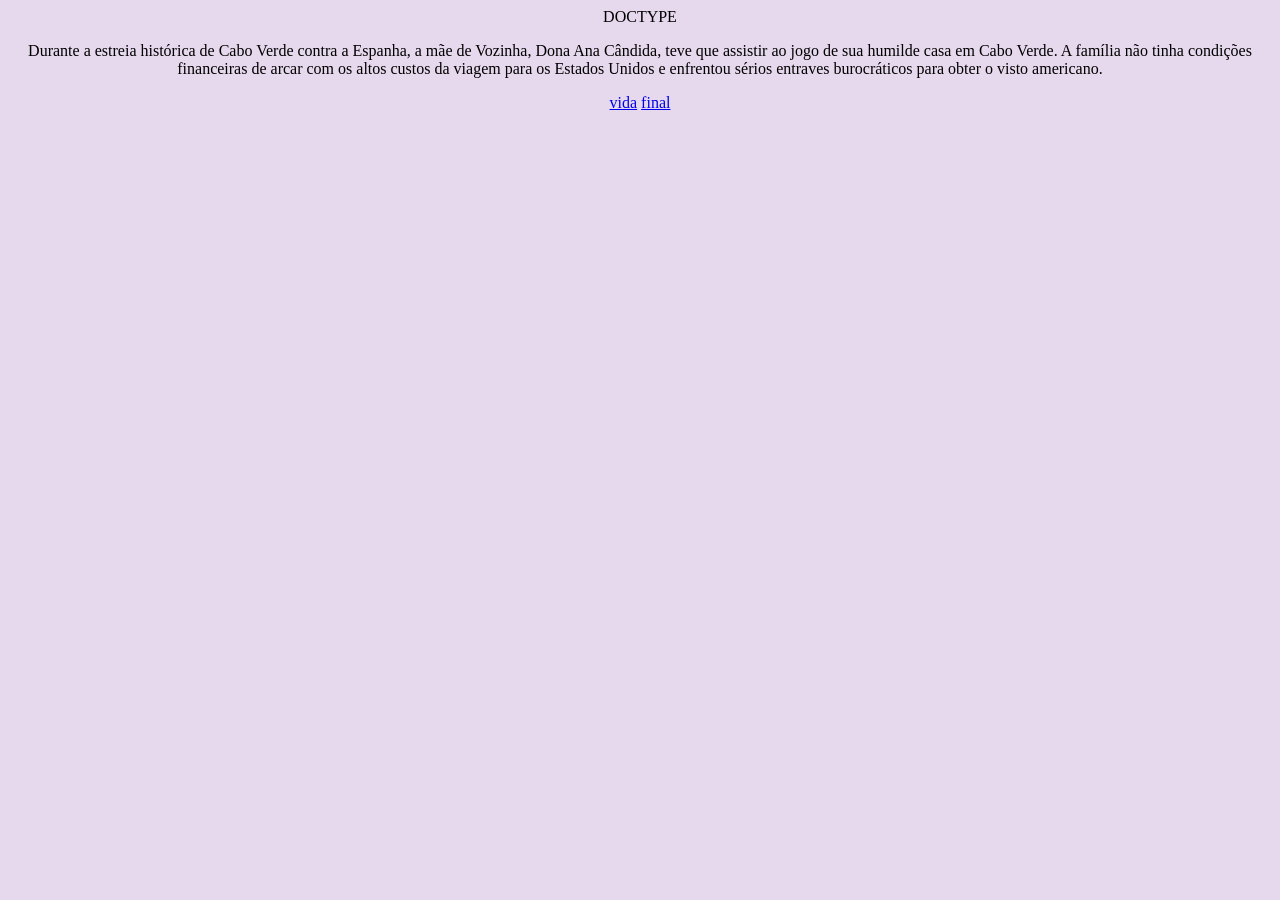
==== final.html @ bcfb9e1a "Update final.html" ====
<html>
<html lang="en">
<head>
    <meta charset="UTF-8">
    <meta name="viewport" content="width=device-width, initial-scale=1.0">
    <title>Document</title>
    <link rel="stylesheet" href="final.css">
</head>
<body>DOCTYPE 
    <p>Durante a estreia histórica de Cabo Verde contra a Espanha, a mãe de Vozinha, Dona Ana Cândida, teve que assistir ao jogo de sua humilde casa em Cabo Verde. A família não tinha condições financeiras de arcar com os altos custos da viagem para os Estados Unidos e enfrentou sérios entraves burocráticos para obter o visto americano.</p>
    <a href="vida.html"> vida</a>
    <a href="fim.html"> final</a>
</body>
</html>
---- final.css ----
body{
 background-color: rgb(231, 217, 237);
 text-align: center;
}
h1 {
    font-style: italic;
    color: rgb(255, 103, 2);
    font-size: larger;
}
h2 {
    color: rgb(247, 18, 18);
    font-weight:200;
}

.imagem {
    width: 50%;
}
.imagem2 {
 width: 40%;
}
.lista {
    text-align: left;
    color: rgba(4, 255, 16, 0.598);
}
.pizza {
    color: rgb(7, 202, 228);
}
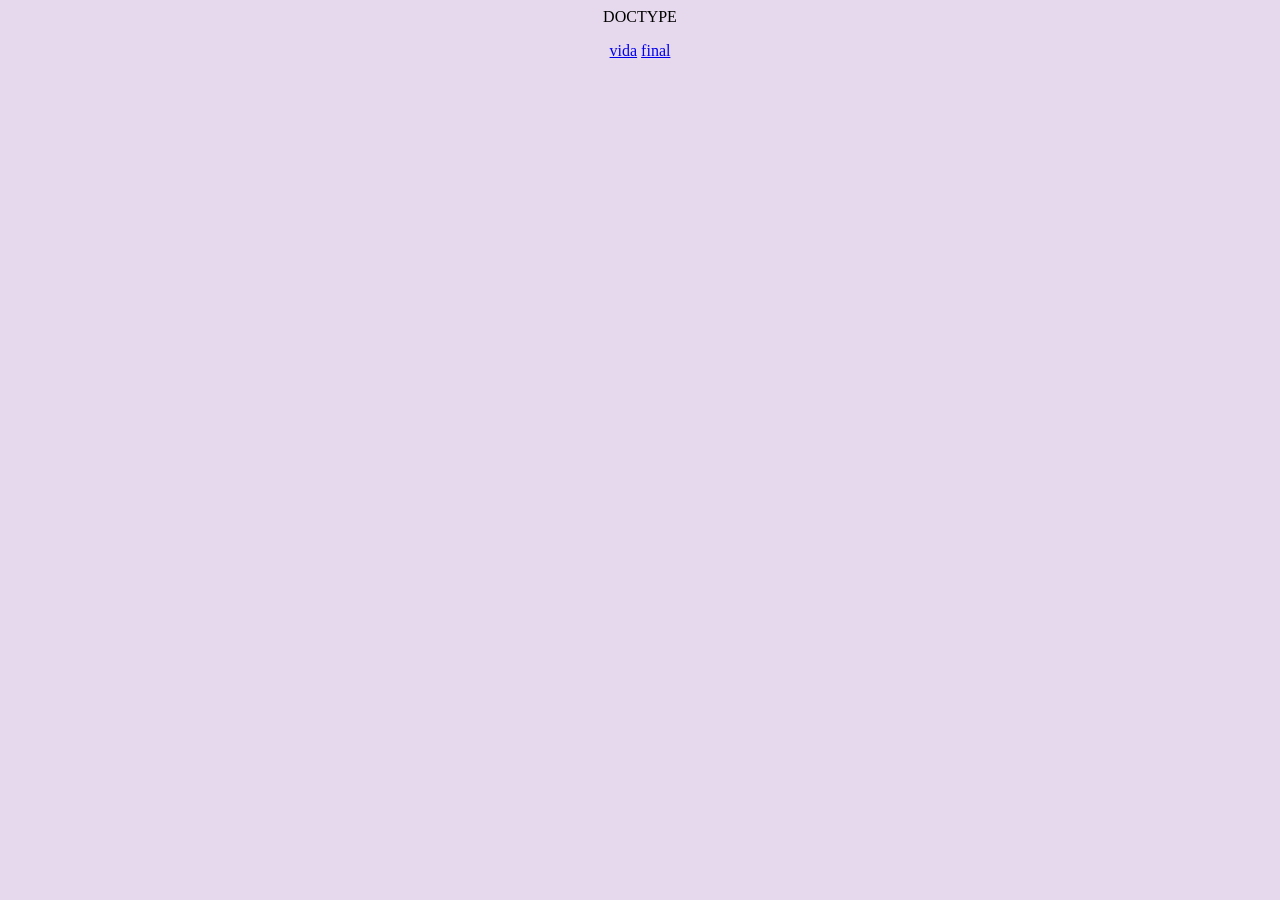
==== commit 5e2ab6da: "Update final.html" ====
--- a/final.html
+++ b/final.html
@@ -7,7 +7,7 @@
     <link rel="stylesheet" href="final.css">
 </head>
 <body>DOCTYPE 
-    <p>Durante a estreia histórica de Cabo Verde contra a Espanha, a mãe de Vozinha, Dona Ana Cândida, teve que assistir ao jogo de sua humilde casa em Cabo Verde. A família não tinha condições financeiras de arcar com os altos custos da viagem para os Estados Unidos e enfrentou sérios entraves burocráticos para obter o visto americano.</p>
+    <p></p>
     <a href="vida.html"> vida</a>
     <a href="fim.html"> final</a>
 </body>
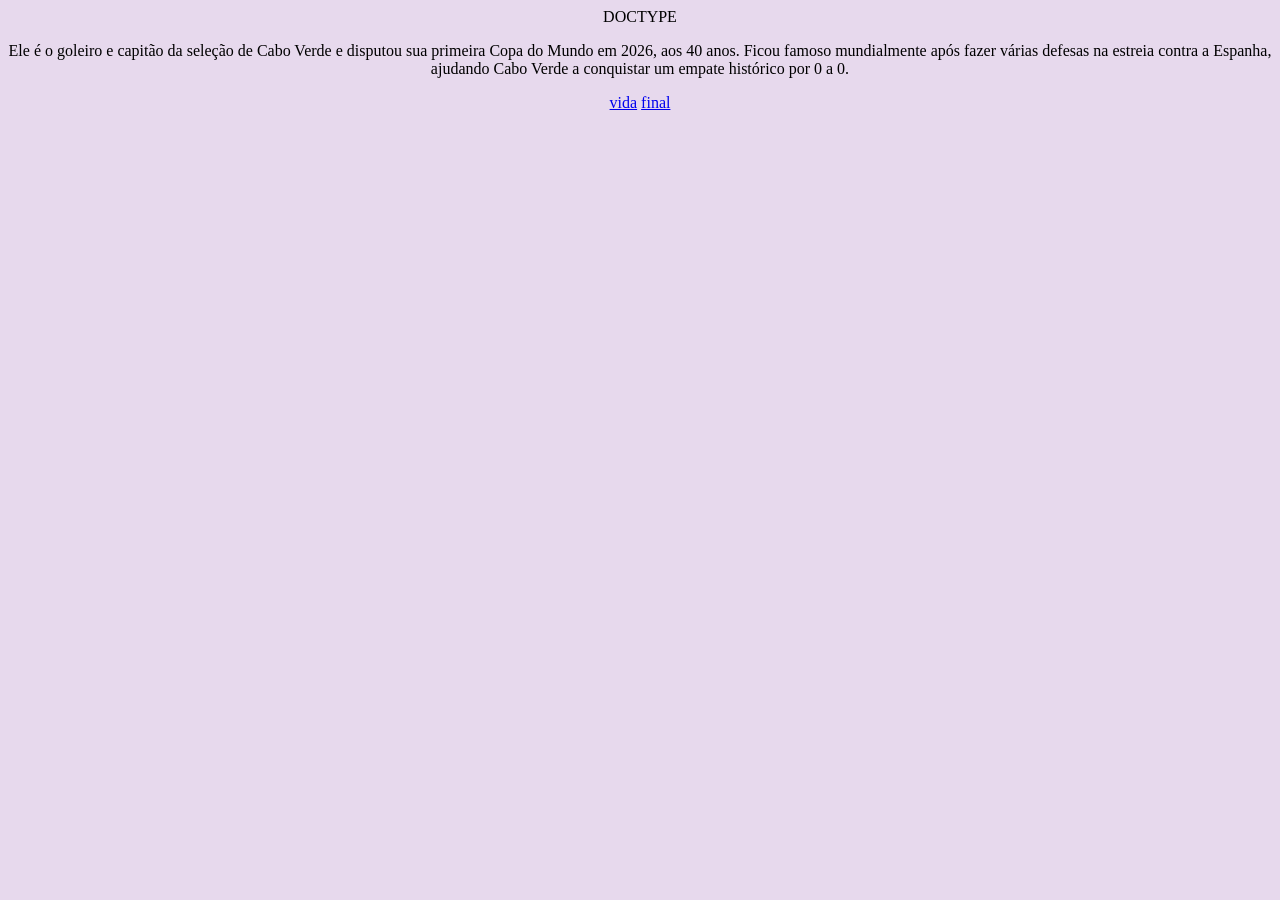
==== commit a4e2b639: "Update final.html" ====
--- a/final.html
+++ b/final.html
@@ -7,7 +7,7 @@
     <link rel="stylesheet" href="final.css">
 </head>
 <body>DOCTYPE 
-    <p></p>
+    <p>Ele é o goleiro e capitão da seleção de Cabo Verde e disputou sua primeira Copa do Mundo em 2026, aos 40 anos. Ficou famoso mundialmente após fazer várias defesas na estreia contra a Espanha, ajudando Cabo Verde a conquistar um empate histórico por 0 a 0. </p>
     <a href="vida.html"> vida</a>
     <a href="fim.html"> final</a>
 </body>
